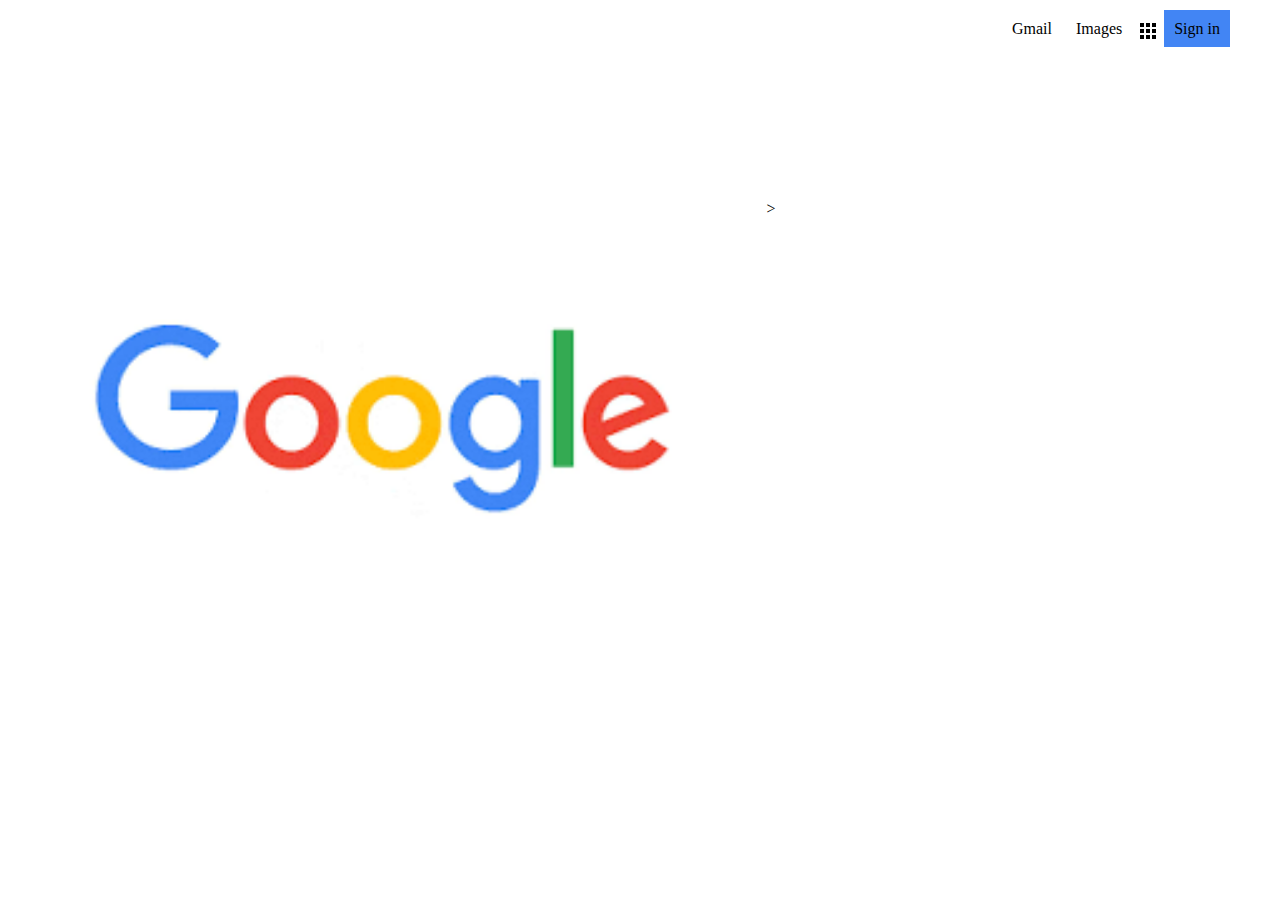
==== google-homepage/index.html @ 0a458064 "Add files via upload" ====
<!DOCTYPE html>
<html>
<head>
	<link rel="stylesheet" href="style.css">
	<link rel="shortcut icon" href="googleg_standard_color_128dp.png">
	<title>Google</title>
</head>
<body>
<header class="navigation">
	<div id="navigation">
	<a href="https://mail.google.com/mail/?tab=wm">Gmail</a>
	<a href="https://www.google.co.jp/imghp?hl=en&tab=wi&ei=76UyV4TbEKXZmgW_9KSgCA&ved=0EKouCBMoAQ">Images</a>
	<img class="options" src="blackboxes.png">
	<a id="signin" href="https://accounts.google.com/ServiceLogin?hl=en&passive=true&continue=https://www.google.co.jp/%3Fgfe_rd%3Dcr%26ei%3D76UyV_7HCPDZ8AeJh6XABw%26gws_rd%3Dssl#identifier">Sign in</a>
	</div>
</header>
<section>
<div class="logo">
	<div><img src="google.png">></div>
<div>
<img src="


</body>
</html>
---- google-homepage/style.css ----
/* Navigation bar */
.navigation {
	display: block-inline;
	align-items: top;
}

#navigation {
	align: right;
	position: absolute;
	top: 20px;
	right: 50px;
}

img {
	vertical-align: text-top;
}
div a {
}

#signin {
	background: #4285f4;
	height: 25px;
}
a {
	color: black;
	text-decoration: none;
	padding: 10px 10px;
	top: 10px;
}

a:visited {
	color: black;
}

/*Body*/

.logo {
	height: 100%;
	width: 100%;
	background: white;
	position: relative;
	margin-top: 200px;
}
.logo div img {
	height: 30%;
	width: 60%;
}
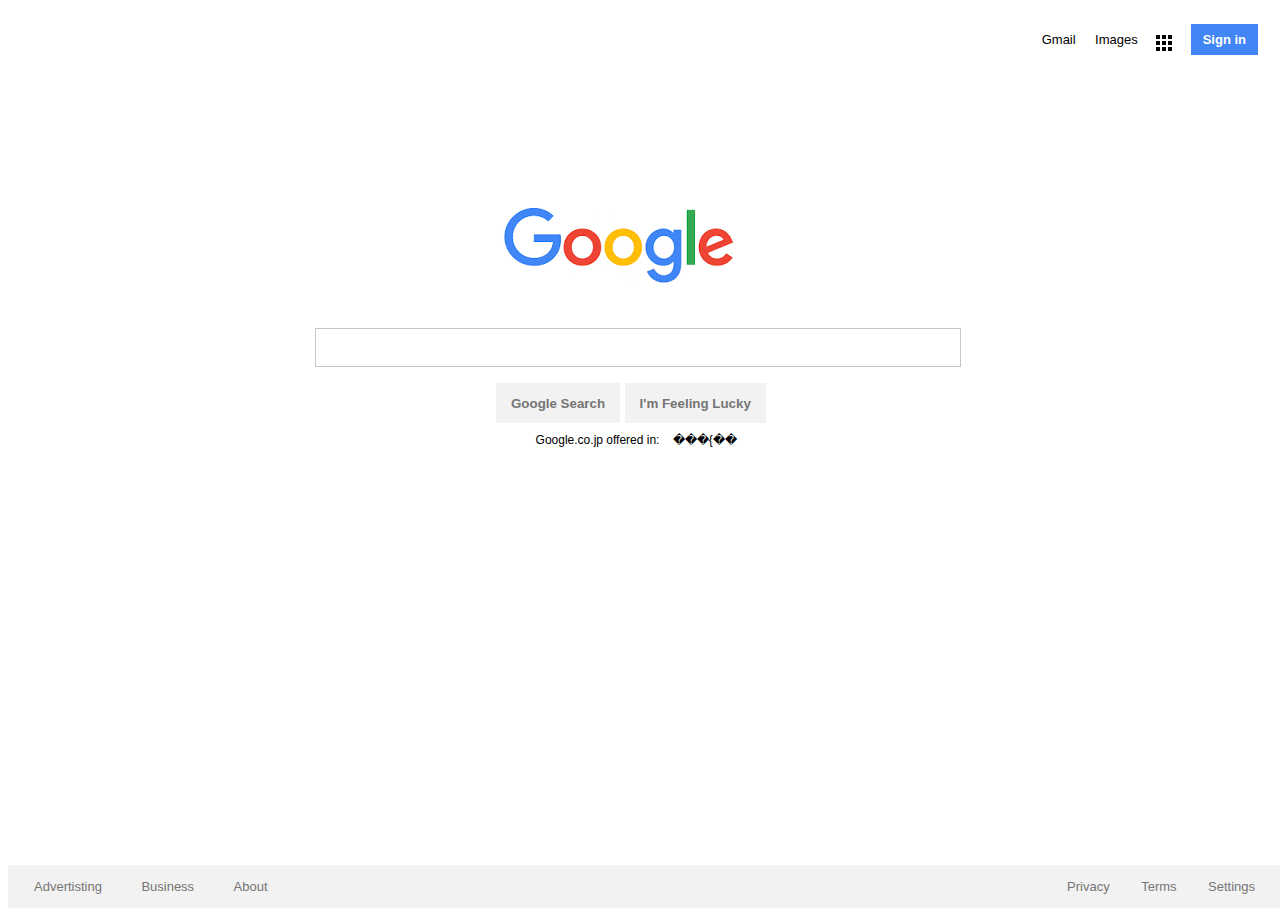
==== commit 7f42036d: "Add files via upload" ====
--- a/google-homepage/index.html
+++ b/google-homepage/index.html
@@ -6,20 +6,41 @@
 	<title>Google</title>
 </head>
 <body>
+<div class="wrapper">
 <header class="navigation">
 	<div id="navigation">
-	<a href="https://mail.google.com/mail/?tab=wm">Gmail</a>
-	<a href="https://www.google.co.jp/imghp?hl=en&tab=wi&ei=76UyV4TbEKXZmgW_9KSgCA&ved=0EKouCBMoAQ">Images</a>
-	<img class="options" src="blackboxes.png">
-	<a id="signin" href="https://accounts.google.com/ServiceLogin?hl=en&passive=true&continue=https://www.google.co.jp/%3Fgfe_rd%3Dcr%26ei%3D76UyV_7HCPDZ8AeJh6XABw%26gws_rd%3Dssl#identifier">Sign in</a>
+	<ul class="navigation">
+	<li class="navigation_gmail"><a href="https://mail.google.com/mail/?tab=wm">Gmail</a></li>
+	<li class="navigation_images"><a href="https://www.google.co.jp/imghp?hl=en&tab=wi&ei=76UyV4TbEKXZmgW_9KSgCA&ved=0EKouCBMoAQ">Images</a></li>
+	<li class="navigation_dropdown"><img class="options" src="blackboxes.png"></li>
+	<li class="navigation_signin"><a id="signin" href="https://accounts.google.com/ServiceLogin?hl=en&passive=true&continue=https://www.google.co.jp/%3Fgfe_rd%3Dcr%26ei%3D76UyV_7HCPDZ8AeJh6XABw%26gws_rd%3Dssl#identifier">Sign in</a></li>
+	</ul>
 	</div>
 </header>
-<section>
 <div class="logo">
-	<div><img src="google.png">></div>
-<div>
-<img src="
-
-
+	<div class="google_logo"><img src="google.png"></div>
+	<form><div><input class="searchbar" type="text"></div>
+	<div class="searchbar"><ul class="search_input">
+	<li><input type="submit" value="Google Search"></li>
+	<li><input type="submit" value="I'm Feeling Lucky"></li>
+	</form>
+	<div id="changelang">Google.co.jp offered in: <a href="https://www.google.co.jp/">���{��</a></div>
+	</div>
+</div>
+<div class="footer">
+	<div class="footer_bar">
+	<div class="left_list"><ul>
+	<li><a href="https://www.google.co.jp/intl/en/ads/?fg=1">Advertisting</a></li>
+	<li><a href="https://www.google.co.jp/services/?fg=1">Business</a></li>
+	<li><a href="https://www.google.co.jp/intl/en/about/">About</a></li>
+	</ul></div>
+	<div class="right_list"><ul>
+	<li><a href="https://www.google.co.jp/intl/en/policies/privacy/?fg=1">Privacy</a></li>
+	<li><a href="https://www.google.co.jp/intl/en/policies/terms/regional.html">Terms</a></li>
+	<li><a href="https://www.google.co.jp/preferences?hl=en">Settings</a><li>
+	</ul></div>
+</div>
+</div>
+</div>
 </body>
 </html>--- a/google-homepage/style.css
+++ b/google-homepage/style.css
@@ -1,26 +1,10 @@
-/* Navigation bar */
-.navigation {
-	display: block-inline;
-	align-items: top;
+div.wrapper {
+	height: 100%;
+	width: 100%;
+	position:absolute;
 }
 
-#navigation {
-	align: right;
-	position: absolute;
-	top: 20px;
-	right: 50px;
-}
-
-img {
-	vertical-align: text-top;
-}
-div a {
-}
-
-#signin {
-	background: #4285f4;
-	height: 25px;
-}
+/* Navigation bar */
 a {
 	color: black;
 	text-decoration: none;
@@ -32,16 +16,139 @@
 	color: black;
 }
 
+ul.navigation li {
+	display: inline;
+	align-items: top;
+	font-family: arial;
+	font-size: 13px;
+}
+
+.navigation_gmail a {
+	padding-right: 5px;
+	top-margin: 5px;
+}
+.navigation_dropdown {
+	padding-right: 10px;
+}
+.navigation_dropdown img {
+	vertical-align: text-top;
+}
+.navigation_signin a {
+	width: 28px;
+	background: #4285f4;
+	height: 55px;
+	background: #4285f4;
+	font-weight: bold;
+	color: white;
+	padding: 8px 12px;
+}
+
+#navigation {
+	min-width: 223px;
+	min-height: 30px;
+	align: right;
+	position: absolute;
+	top: 6px;
+	right: 30px;
+}
+
+
 /*Body*/
+body {
+	overflow: hidden;
+	height: 100%;
+	width: 100%;
+	font-family: arial;
+}
+div.logo div {
+	display: block-inline;
+	padding-bottom: 0;
+}
 
 .logo {
-	height: 100%;
-	width: 100%;
-	background: white;
 	position: relative;
-	margin-top: 200px;
+	padding-top:150px;	
 }
 .logo div img {
-	height: 30%;
-	width: 60%;
-}+	padding-left: 36%;
+	height: 166px;
+	width: 303px;
+}
+input.searchbar {
+	height: 35px;
+	width: 50%;
+	margin-left: 24%;
+	border: 1px solid #c6c6c6;
+
+}
+div.searchbar {
+	margin-left: 35%;
+}
+
+.search_input li {
+	display: inline;
+	padding-top: 10px;
+}
+
+.search_input input {
+	
+	height: 40px;
+	background: #f2f2f2;
+	border-style: none;
+	color: #757575;
+	font-weight: bold;
+	border: 1px clear #c6c6c6;
+	padding-left: 15px;
+	padding-right: 15px;
+
+}
+#changelang {
+	font-size: 12px;
+	padding-top: 10px;
+	padding-left: 5%;
+}
+
+/* Footer */
+
+div.footer_bar {
+	position: absolute;
+	bottom: 0;
+	width: 100%;
+	height: 43px;
+	background: #f2f2f2;
+}
+div.footer div ul li {
+	color: #757575;
+	display: inline;
+	align-items: top;
+	font-family: arial;
+	font-size: 13px;
+}
+div.footer div ul li a {
+	color: #757575;
+	font-family: arial;
+	font-size: 13px;
+
+}
+div.left_list {
+	float: left;
+	
+}	
+div.right_list {
+	float: right;
+	left-padding: 10px;
+}
+div.left_list ul li {
+	padding-right: 15px;
+}
+div.left_list ul {
+	margin: 12px 16px;
+	padding: 0;
+}
+div.right_list ul li {
+	padding-left: 7px;
+}
+div.right_list ul {
+	margin: 12px 16px;
+	padding: 0;
+}
